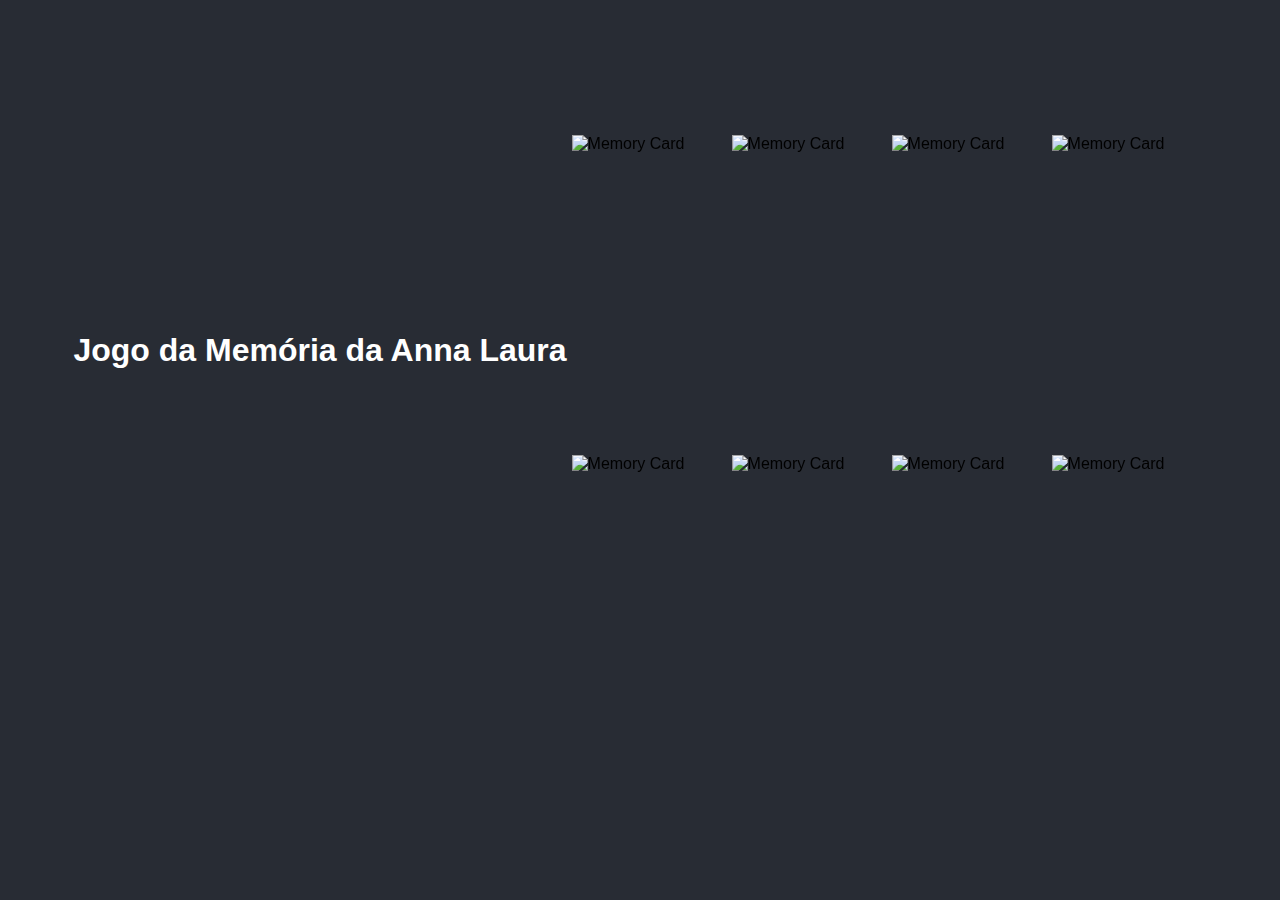
==== index.html @ a0383760 "Add files via upload" ====
<!DOCTYPE html>
<html lang="pt-BR">
<head>
    <meta charset="UTF-8">
    <meta name="viewport" content="width=device-width, initial-scale=1.0">
    <title>Jogo da Memória da Anna Laura</title>
    <link rel="stylesheet" href="styles.css">
</head>
<body>
    <h1>Jogo da Memória da Anna Laura</h1>
    <div class="memory-game">
        <div class="memory-card" data-framework="react">
            <img class="front-face" src="img/jesus.jpg" alt="Jesus">
            <img class="back-face" src="img/anna.jpg" alt="Memory Card">
        </div>
        <div class="memory-card" data-framework="react">
            <img class="front-face" src="img/jesus.jpg" alt="Jesus">
            <img class="back-face" src="img/anna.jpg" alt="Memory Card">
        </div>
        <div class="memory-card" data-framework="angular">
            <img class="front-face" src="img/davi.jpg" alt="Davi">
            <img class="back-face" src="img/anna.jpg" alt="Memory Card">
        </div>
        <div class="memory-card" data-framework="angular">
            <img class="front-face" src="img/davi.jpg" alt="Davi">
            <img class="back-face" src="img/anna.jpg" alt="Memory Card">
        </div>
        <div class="memory-card" data-framework="vue">
            <img class="front-face" src="img/ovelha.jpg" alt="Ovelha">
            <img class="back-face" src="img/anna.jpg" alt="Memory Card">
        </div>
        <div class="memory-card" data-framework="vue">
            <img class="front-face" src="img/ovelha.jpg" alt="Ovelha">
            <img class="back-face" src="img/anna.jpg" alt="Memory Card">
        </div>
        <div class="memory-card" data-framework="svelte">
            <img class="front-face" src="img/jonas.jpg" alt="Jonas">
            <img class="back-face" src="img/anna.jpg" alt="Memory Card">
        </div>
        <div class="memory-card" data-framework="svelte">
            <img class="front-face" src="img/jonas.jpg" alt="Jonas">
            <img class="back-face" src="img/anna.jpg" alt="Memory Card">
        </div>
    </div>

    <script src="script.js"></script>
</body>
</html>
---- styles.css ----
* {
    box-sizing: border-box;
    margin: 0;
    padding: 0;
}

body {
    display: flex;
    justify-content: center;
    align-items: center;
    height: 100vh;
    background-color: #282c34;
    font-family: 'Arial', sans-serif;
}

h1 {
    color: #fff;
    text-align: center;
    margin-bottom: 200px;
}
            

.memory-game {
    width: 640px;
    height: 640px;
    display: flex;
    flex-wrap: wrap;
    perspective: 1000px;
}

.memory-card {
    width: calc(25% - 10px);
    height: calc(25% - 10px);
    margin: 5px;
    position: relative;
    transform: scale(1);
    transform-style: preserve-3d;
    transition: transform 0.5s;
}

.memory-card.flip {
    transform: rotateY(180deg);
}

.memory-card img {
    width: 100%;
    height: 100%;
    position: absolute;
    backface-visibility: hidden;
}

.front-face {
    transform: rotateY(180deg);
}
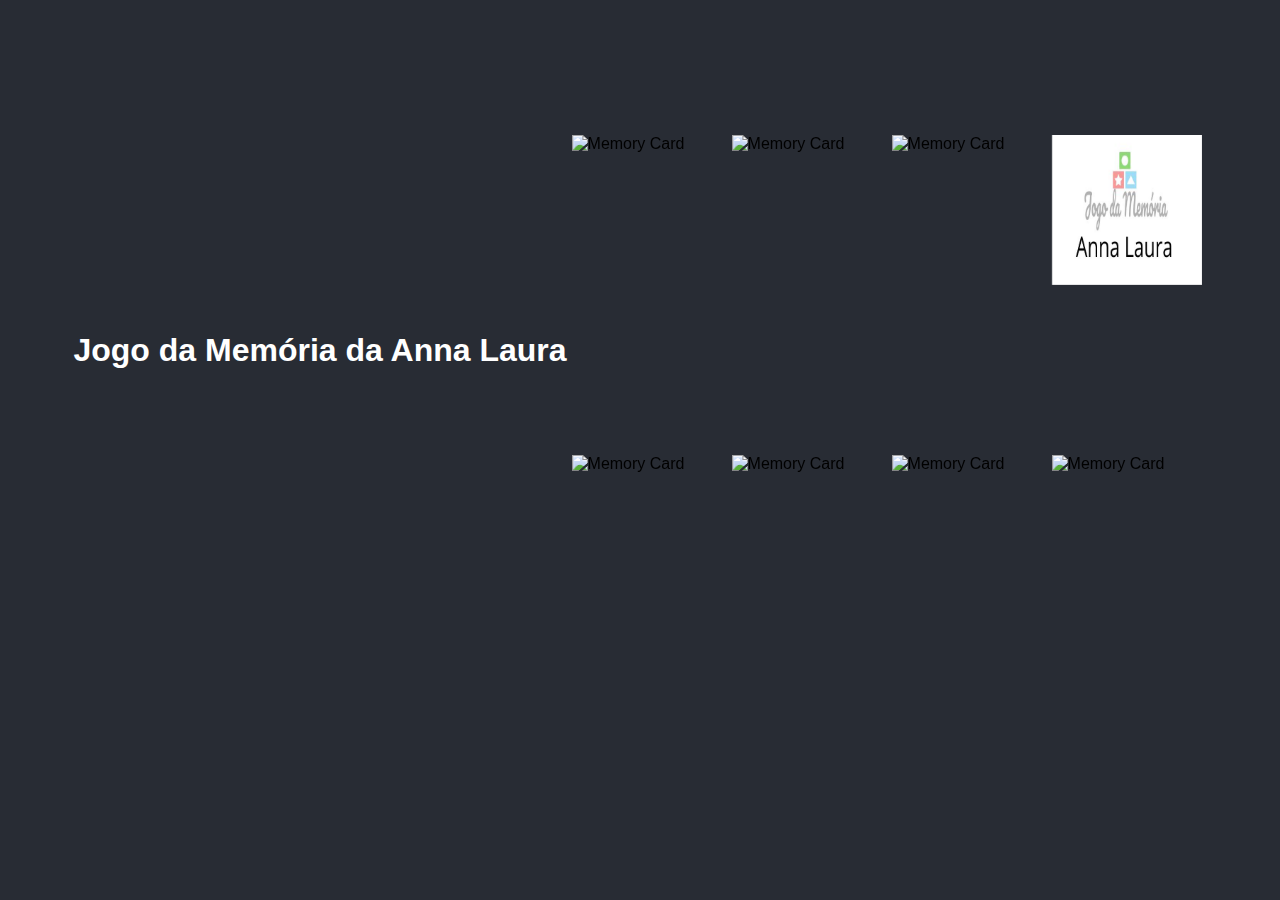
==== commit ed06d137: "Update index.html" ====
--- a/index.html
+++ b/index.html
@@ -11,7 +11,7 @@
     <div class="memory-game">
         <div class="memory-card" data-framework="react">
             <img class="front-face" src="img/jesus.jpg" alt="Jesus">
-            <img class="back-face" src="img/anna.jpg" alt="Memory Card">
+            <img class="back-face" src="img/anna.JPG" alt="Memory Card">
         </div>
         <div class="memory-card" data-framework="react">
             <img class="front-face" src="img/jesus.jpg" alt="Jesus">
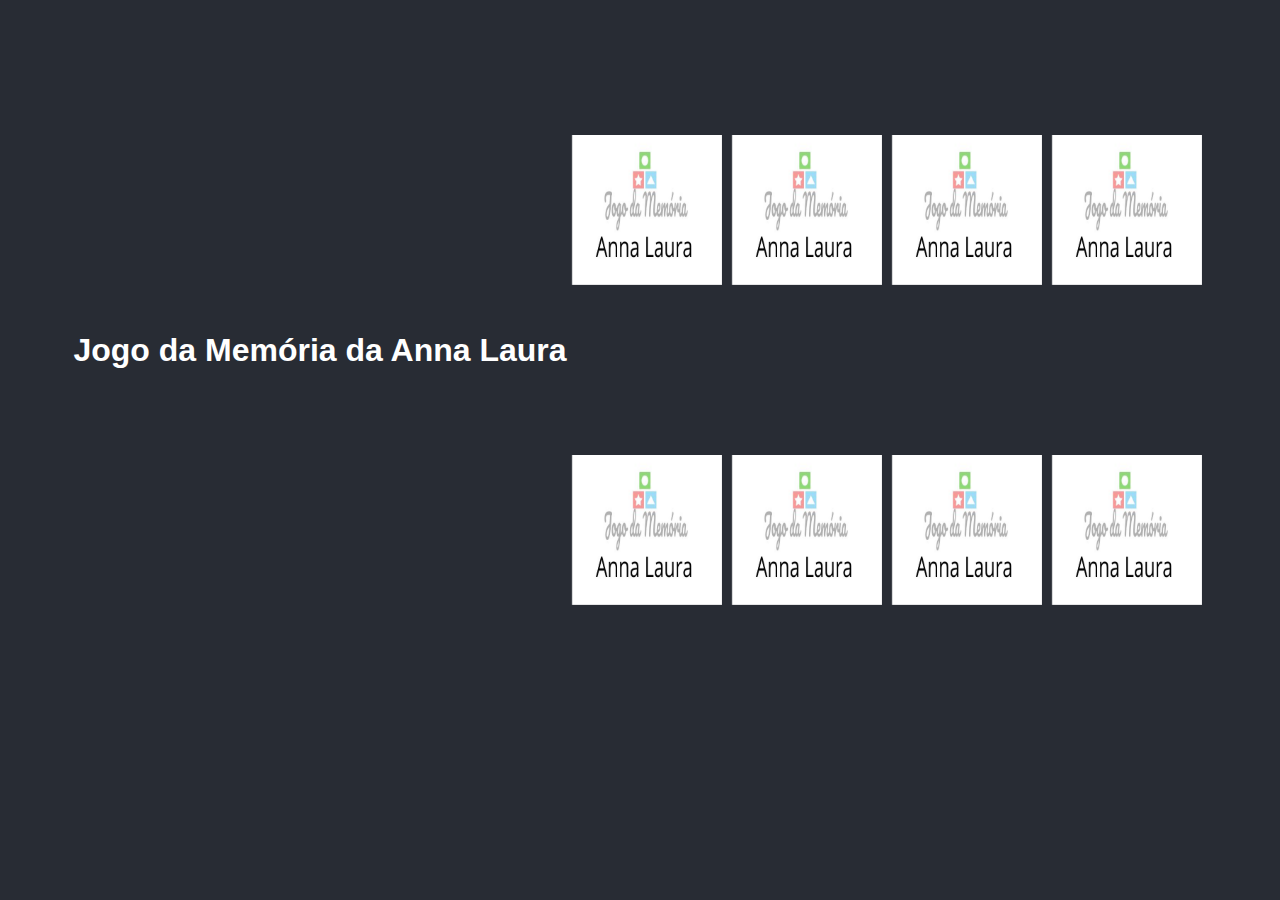
==== commit 390a1c20: "Update index.html" ====
--- a/index.html
+++ b/index.html
@@ -11,7 +11,7 @@
     <div class="memory-game">
         <div class="memory-card" data-framework="react">
             <img class="front-face" src="img/jesus.jpg" alt="Jesus">
-            <img class="back-face" src="img/anna.JPG" alt="Memory Card">
+            <img class="back-face" src="img/anna.jpg" alt="Memory Card">
         </div>
         <div class="memory-card" data-framework="react">
             <img class="front-face" src="img/jesus.jpg" alt="Jesus">
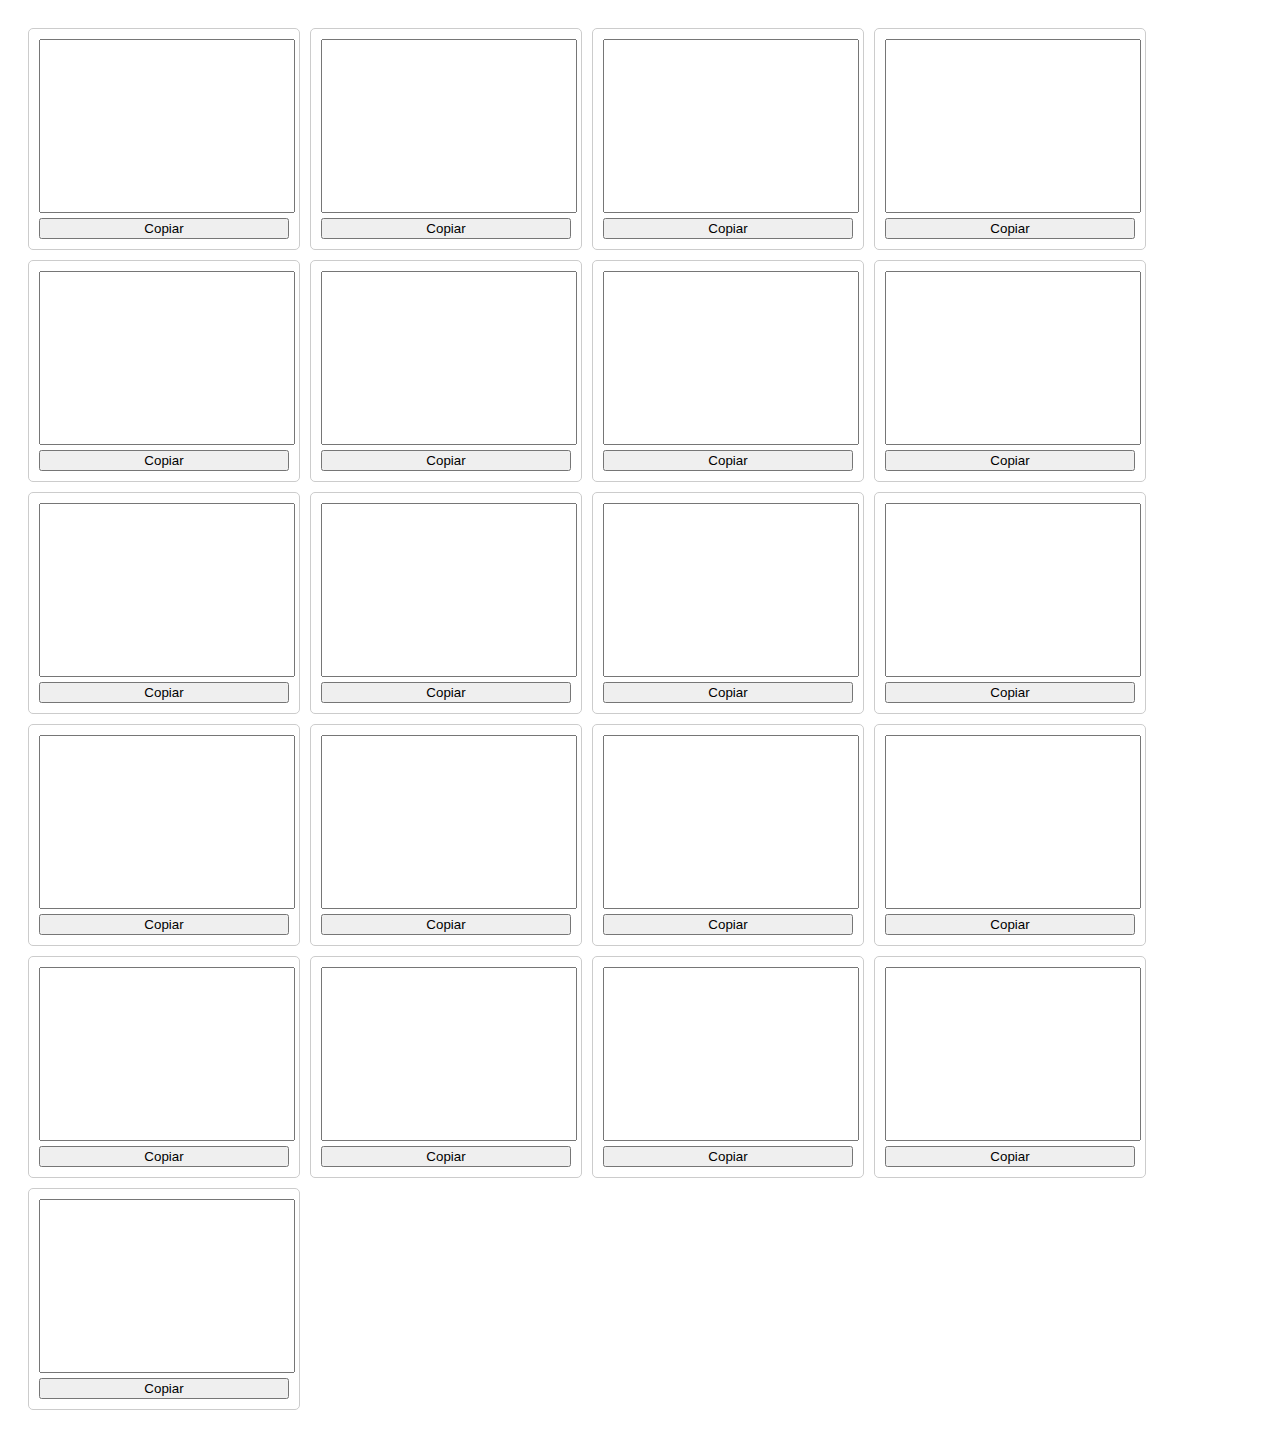
==== commit 42acb4dc: "Update and rename Bloco de Notas.html to index.html" ====
--- a/index.html
+++ b/index.html
@@ -3,46 +3,63 @@
 <head>
     <meta charset="UTF-8">
     <meta name="viewport" content="width=device-width, initial-scale=1.0">
-    <title>Jogo da Memória da Anna Laura</title>
-    <link rel="stylesheet" href="styles.css">
+    <title>Blocos de Notas Altiere</title>
+    <style>
+        body {
+            font-family: Arial, sans-serif;
+            display: flex;
+            flex-wrap: wrap;
+            gap: 10px;
+            padding: 20px;
+        }
+        .note {
+            width: 250px;
+            height: 200px;
+            padding: 10px;
+            border: 1px solid #ccc;
+            border-radius: 5px;
+            display: flex;
+            flex-direction: column;
+        }
+        textarea {
+            flex: 1;
+            width: 100%;
+            resize: none;
+        }
+        button {
+            margin-top: 5px;
+            cursor: pointer;
+        }
+    </style>
 </head>
 <body>
-    <h1>Jogo da Memória da Anna Laura</h1>
-    <div class="memory-game">
-        <div class="memory-card" data-framework="react">
-            <img class="front-face" src="img/jesus.jpg" alt="Jesus">
-            <img class="back-face" src="img/anna.jpg" alt="Memory Card">
-        </div>
-        <div class="memory-card" data-framework="react">
-            <img class="front-face" src="img/jesus.jpg" alt="Jesus">
-            <img class="back-face" src="img/anna.jpg" alt="Memory Card">
-        </div>
-        <div class="memory-card" data-framework="angular">
-            <img class="front-face" src="img/davi.jpg" alt="Davi">
-            <img class="back-face" src="img/anna.jpg" alt="Memory Card">
-        </div>
-        <div class="memory-card" data-framework="angular">
-            <img class="front-face" src="img/davi.jpg" alt="Davi">
-            <img class="back-face" src="img/anna.jpg" alt="Memory Card">
-        </div>
-        <div class="memory-card" data-framework="vue">
-            <img class="front-face" src="img/ovelha.jpg" alt="Ovelha">
-            <img class="back-face" src="img/anna.jpg" alt="Memory Card">
-        </div>
-        <div class="memory-card" data-framework="vue">
-            <img class="front-face" src="img/ovelha.jpg" alt="Ovelha">
-            <img class="back-face" src="img/anna.jpg" alt="Memory Card">
-        </div>
-        <div class="memory-card" data-framework="svelte">
-            <img class="front-face" src="img/jonas.jpg" alt="Jonas">
-            <img class="back-face" src="img/anna.jpg" alt="Memory Card">
-        </div>
-        <div class="memory-card" data-framework="svelte">
-            <img class="front-face" src="img/jonas.jpg" alt="Jonas">
-            <img class="back-face" src="img/anna.jpg" alt="Memory Card">
-        </div>
-    </div>
 
-    <script src="script.js"></script>
+    <script>
+        document.addEventListener("DOMContentLoaded", function() {
+            const numNotas = 21;
+            
+            for (let i = 0; i < numNotas; i++) {
+                const note = document.createElement("div");
+                note.classList.add("note");
+                
+                const textarea = document.createElement("textarea");
+                textarea.value = localStorage.getItem("nota_" + i) || "";
+                textarea.addEventListener("input", function() {
+                    localStorage.setItem("nota_" + i, textarea.value);
+                });
+                
+                const button = document.createElement("button");
+                button.innerText = "Copiar";
+                button.addEventListener("click", function() {
+                    navigator.clipboard.writeText(textarea.value);
+                    alert("Texto copiado!");
+                });
+                
+                note.appendChild(textarea);
+                note.appendChild(button);
+                document.body.appendChild(note);
+            }
+        });
+    </script>
 </body>
 </html>
